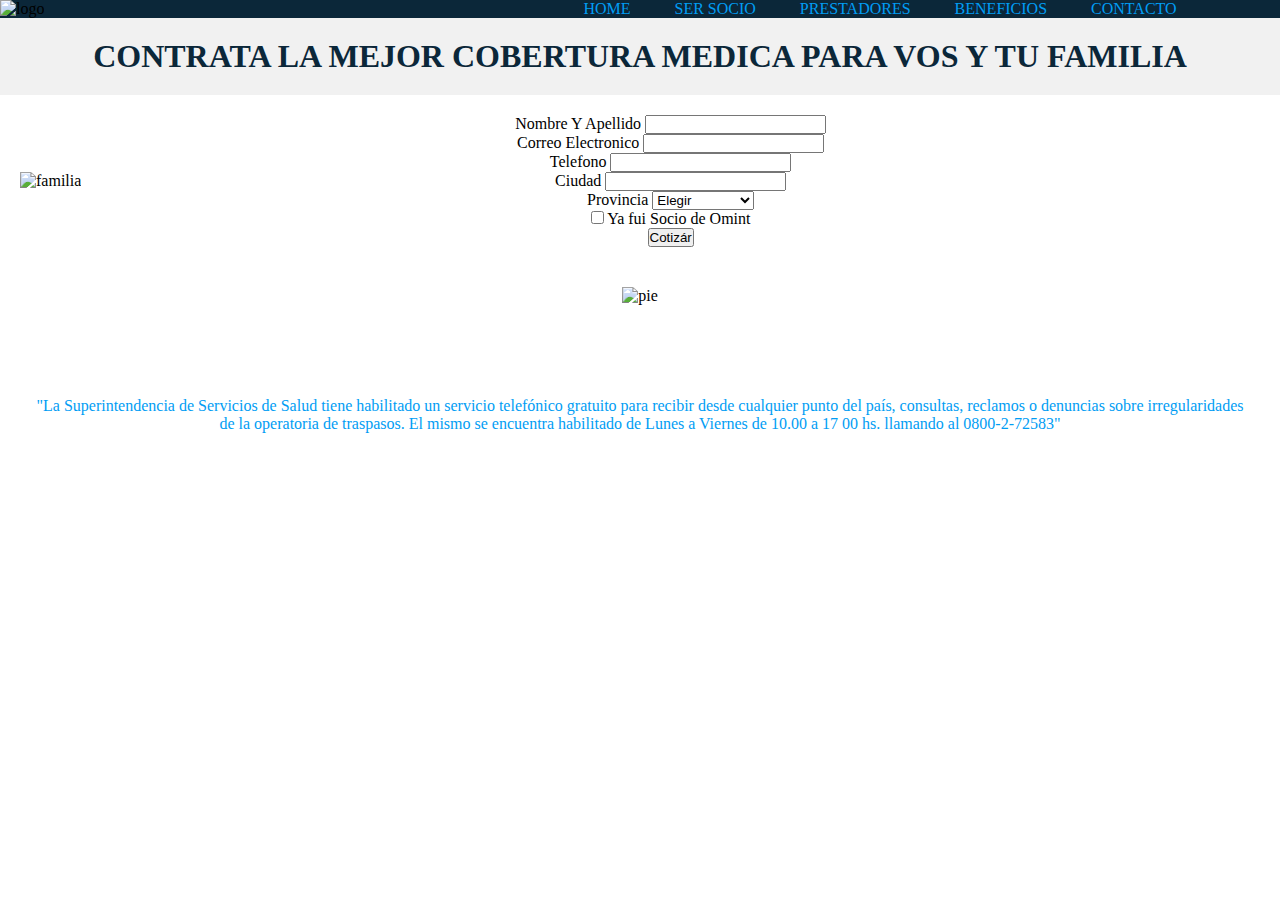
==== index.html @ cc1bbebd "agregue_form_bootstrap" ====
<!DOCTYPE html>
<html lang="en">
<head>
    <meta charset="UTF-8">
    <meta http-equiv="X-UA-Compatible" content="IE=edge">
    <meta name="viewport" content="width=device-width, initial-scale=1.0">
    <title>Omint</title>
    <link rel="stylesheet" href="./css/style.css">
    <link rel="shortcut icon" href="./imagenes/MOli.png" type="image/x-icon">
    <link href="https://cdn.jsdelivr.net/npm/bootstrap@5.2.1/dist/css/bootstrap.min.css" rel="stylesheet" integrity="sha384-iYQeCzEYFbKjA/T2uDLTpkwGzCiq6soy8tYaI1GyVh/UjpbCx/TYkiZhlZB6+fzT" crossorigin="anonymous">


</head>
<body>
<header>
    <div>
        <img src="./imagenes/LOGO-Omint-BLANCO-LLAMA-BLANCA-Cmn-minuscula blanco para header.png" alt="logo">
    </div>
    <nav>
        <ul>
            <li> <a href="./index.html">HOME</a>
            <li> <a href="./ser socio.html">SER SOCIO</a>
            <li> <a href="./planes.html">PRESTADORES</a>
            <li> <a href="./beneficios.html">BENEFICIOS</a>
            <li> <a href="./contacto.html">CONTACTO</a>
           
        </ul>
    </nav>

</header>

<section class="titulo_principal">
    <div>
        <h1>CONTRATA  LA  MEJOR  COBERTURA  MEDICA  PARA VOS Y TU FAMILIA</h1>
        </div>
</section>

<div class="principal"> 
    <div>
        <img src="./imagenes/familia home.jpg" alt="familia">
    </div>
      <!--  <div class="cotizador">
        <form action="" >
            <br><br><br>
            <div>
                <h2> Cotizá Online Tu Plan </h2>
            </div>
           <br><br><br><br>
            <div> 
                <label for="Nombre"> Nombre Y Apellido</label > 
                <input type="text" id=Nombre placeholder= "ingrese su nombre" required>
            </div>
        <div>
            <label for="mail">Correo Electronico</label>
            <input type="email id=mail" placeholder="lpicone@omint.com" required> 
        </div>
        <div>
            <label for="telefónico"> telefono</label>
            <input type="telefónico" placeholder="" required> 
        </div>
        <input type="submit" name="" id="">
        </div> -->
        <form class="row g-3">
            <div class="col-md-6">
              <label for="inputEmail4" class="form-label"
                ><font style="vertical-align: inherit"
                  ><font style="vertical-align: inherit"
                    >Nombre Y Apellido</font
                  ></font></label>
              <input type="email" class="form-control" id="Nombre" /></div>
            <div class="col-md-6">
              <label for="inputPassword4" class="form-label"
                ><font style="vertical-align: inherit"
                  ><font style="vertical-align: inherit"
                    >Correo Electronico</font
                  ></font></label>
              <input type="email" class="form-control" id="E-mail" /></div>
            <div class="col-12">
              <label for="inputAddress" class="form-label"
                ><font style="vertical-align: inherit"
                  ><font style="vertical-align: inherit">Telefono</font></font
                ></label>
              <input type="WhatsApp" class="form-control" id="WhatsApp" />
            </div>
            <!-- </div>  -->
            <div class="col-md-6">
              <label for="inputCity" class="form-label"
                ><font style="vertical-align: inherit"
                  ><font style="vertical-align: inherit">Ciudad</font></font
                ></label
              >
              <input type="text" class="form-control" id="inputCity" />
            </div>
            <div class="col-md-4">
              <label for="inputState" class="form-label"
                ><font style="vertical-align: inherit"
                  ><font style="vertical-align: inherit">Provincia</font></font
                ></label
              >
              <select id="inputState" class="form-select">
                <option selected="">
                  <font style="vertical-align: inherit"
                    ><font style="vertical-align: inherit">Elegir</font></font
                  >
                </option>
                <option>
                  <font style="vertical-align: inherit"
                    ><font style="vertical-align: inherit">Buenos Aires</font></font>
                </option>
                <option>
                  <font style="vertical-align: inherit"
                    ><font style="vertical-align: inherit">CABA</font></font>
                </option>
                <option>
                  <font style="vertical-align: inherit"
                    ><font style="vertical-align: inherit">Córdoba</font></font>
                </option>
                <option>
                  <font style="vertical-align: inherit"
                    ><font style="vertical-align: inherit">Mendoza</font></font>
                </option>
                <option>
                  <font style="vertical-align: inherit"
                    ><font style="vertical-align: inherit">Otra</font></font>
                </option>
              </select>
            </div>
            
             
            <div class="col-4">
              <div class="form-check">
                <input class="form-check-input" type="checkbox" id="gridCheck" />
                <label class="form-check-label" for="gridCheck"
                  ><font style="vertical-align: inherit"
                    ><font style="vertical-align: inherit">
                      Ya fui Socio de Omint
                    </font></font
                  ></label
                >
              </div>
            </div>
            <div class="col-12">
              <button type="submit" class="btn btn-primary">
                <font style="vertical-align: inherit"
                  ><font style="vertical-align: inherit">Cotizár</font></font
                >
              </button>
            </div>
          </form>
</div> 
   
<footer>
    <div class="pie_pagina"> 
    <img src="./imagenes/logos-pie-cartafusion_2_100px.png" alt="pie">
    </dIv>
    <dIv class="sssalud">
        <P>
            "La Superintendencia de Servicios de Salud tiene habilitado un servicio telefónico gratuito para recibir desde cualquier punto del país, consultas, reclamos o denuncias sobre irregularidades de la operatoria de traspasos. El mismo se encuentra habilitado de Lunes a Viernes de 10.00 a 17 00 hs. llamando al 0800-2-72583"
        </P>
    </dIv>
    <script src="https://cdn.jsdelivr.net/npm/bootstrap@5.2.1/dist/js/bootstrap.bundle.min.js" integrity="sha384-u1OknCvxWvY5kfmNBILK2hRnQC3Pr17a+RTT6rIHI7NnikvbZlHgTPOOmMi466C8" crossorigin="anonymous"></script>
</footer>






    
</body>
</html>
---- css/style.css ----
*{
    margin: 0;
    padding: 0;
    box-sizing: border-box;
   
 }



header { 
    background-color: #0b2739;
    display: flex;
    justify-content: space-between;
    height: auto;
    padding: auto;
    align-items: center;
    
}
header div img {
    justify-content: center;
    height: auto;
}
nav {
width: 800px;
height: auto;
text-align: center;



}
nav ul li {
   
    display: flex;
    text-decoration: none;
    display: inline;
    padding: 20px;
    list-style: none;   
}
nav ul li a {
    color: #019df4;
    text-decoration: none;
}

section{
    background-color: #f1f1f1;
    
}
.titulo_principal {
    color: #0b2739;
    justify-items: center;
    padding: 20px;
    align-items: center;
    height: auto;
    width: auto;
    text-align: center;
   
    
}
.contenido_central {
    display: flex;
    justify-content: space-between;
    padding: 20px;
    height: 500px;
    
}

 form {
    
    margin: auto;
    text-align: center;
    width: auto;
    justify-content: center;
    height: 100%;
 }
div.cotizador {
    background-color:#0b2739;
    display: flex;
    height: 424px;
    align-items: center;
    color: #019df4;
    justify-content: center;
    width: 100%;
}
.pie_pagina{
    justify-content: center;
    background-color:white;
    align-items: center;
    height: 100px;
    width: auto;
    text-align: center;
    padding: 20px;
 }
 .sssalud {
    text-align: center;
    padding: 10px;
    margin: 20px;
    color: #019df4;
 }

 div.principal{
    padding: 20px;
    height: auto;
    display: flex;
    justify-items: center;
    align-items: center;
    justify-content: space-between;
    
 }
div.datos {
    justify-content: center;
    text-align: justify;
    text-align: center;
    height: 100%;
    width: auto;
    margin: 50px;
}
div.google{
    height: 343px;
    width: 200px;
}
iframe.mapa{
    height: 343px;
    width: 340px;
}
div.foto-contacto{
    margin: 35px;
    justify-content: center;
    align-items: center;
    padding: 30px;
    margin-left: 30px;
}
section.planes_omint{
    background-color: #0b2739;
}
.contenedor_prestadores {
    display: flex;
    background-color: #0b2739;
    gap: 10px;
    padding: 30px;
    text-align: center;
    color: white;
    font-family: sans-serif;
    justify-content: space-between;
}

.clinicas img {
    width: 100%;
    height: auto;
    border: #019df4;
    border: solid 1px;
}
.contenedor_ventas{
    display: flex;
    background-color: #f1f1f1;
    margin: 30px;
    justify-content: space-between;
}

.ventas{
    justify-content: center;
   
}
form.form_padre{
    height: 100px;
    justify-content: center;
    align-items: center; 
}
div.ventas{
    color: #0b2739;
}
section.contacto{
    display: flex;
    justify-content: space-between;
    padding: 20px;
    height: 100%;
    width: 100%;
    gap: 10px;

}

div.contenedor-grid{
    display: grid;
    grid-template-columns: 1fr 1fr;
    grid-template-rows: 1fr 1fr;
    background-color:#f1f1f1;
    color: white;
    text-align: center;
    justify-items: center;
    justify-content: center;
    gap: 30px;
    margin: 30px;  
}
    
.hijo-grid{
    background-color: #0b2739;
  
 
}
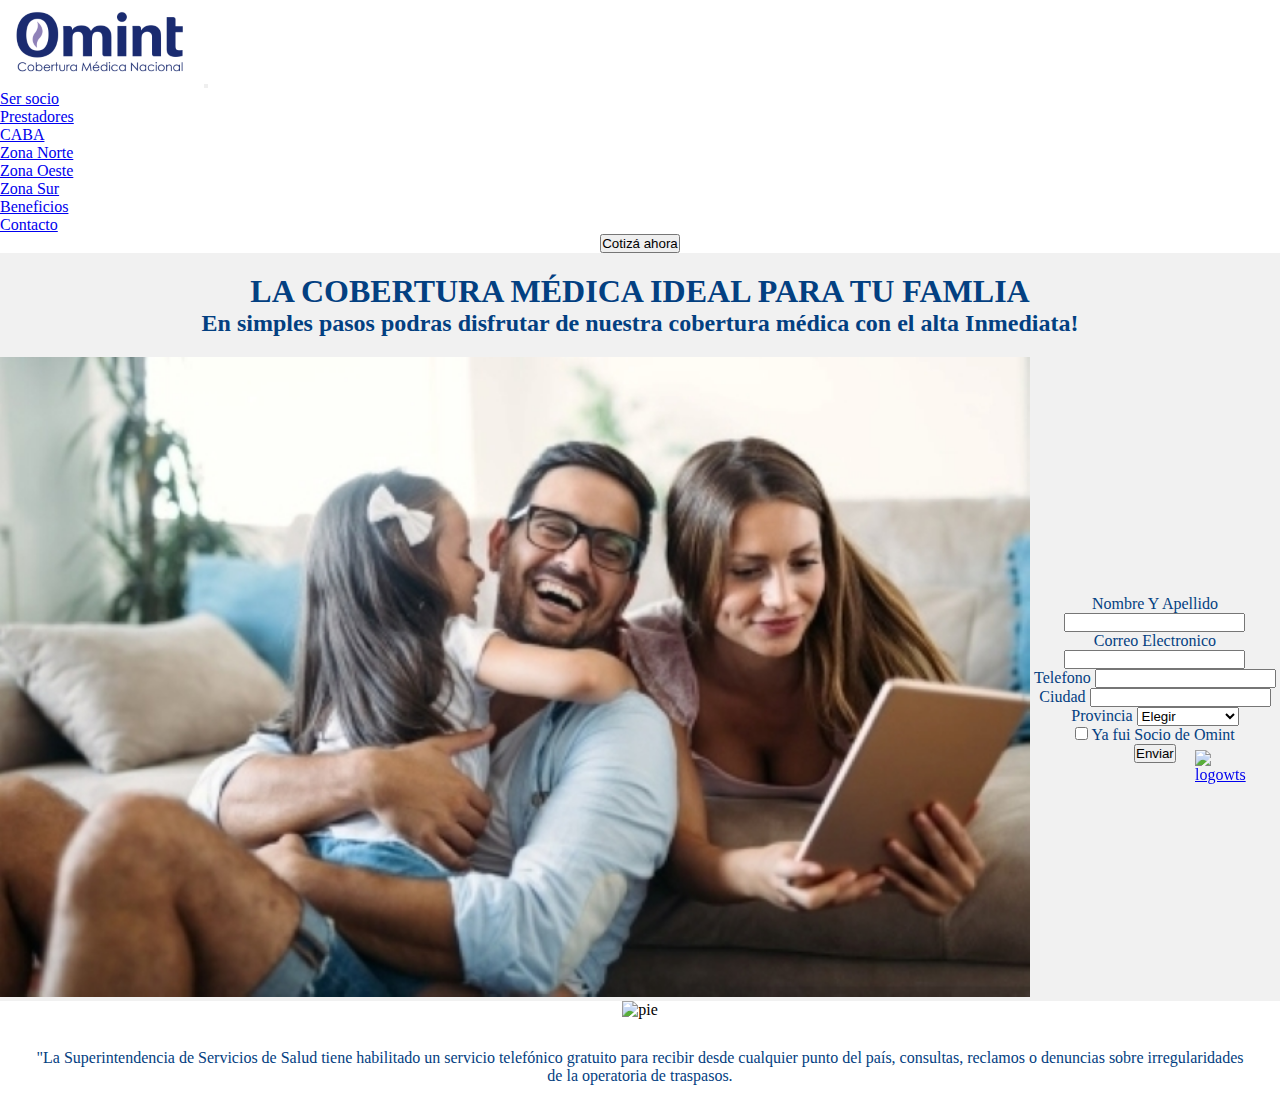
==== commit 67a11138: "cambionNav" ====
--- a/index.html
+++ b/index.html
@@ -4,85 +4,100 @@
     <meta charset="UTF-8">
     <meta http-equiv="X-UA-Compatible" content="IE=edge">
     <meta name="viewport" content="width=device-width, initial-scale=1.0">
-    <title>Omint</title>
+    <meta name="description" content="Con OMINT cotizá y ahorra hasta un 25% en la cuota de tu cobertura médica, cobertura para monotributistas, empleados, particulaes y empresas" > 
+    <meta name="keywords" content="Obra Social, Omint, prepaga, cuota, cambiar, Osde, planes, precios">
+    <title>OMINT PLANES DE SALUD </title>
+     <link href="https://cdn.jsdelivr.net/npm/bootstrap@5.2.1/dist/css/bootstrap.min.css" rel="stylesheet" integrity="sha384-iYQeCzEYFbKjA/T2uDLTpkwGzCiq6soy8tYaI1GyVh/UjpbCx/TYkiZhlZB6+fzT" crossorigin="anonymous">
+    <link rel="shortcut icon" href="./imagenes/MOli.png" type="image/x-icon">
     <link rel="stylesheet" href="./css/style.css">
-    <link rel="shortcut icon" href="./imagenes/MOli.png" type="image/x-icon">
-    <link href="https://cdn.jsdelivr.net/npm/bootstrap@5.2.1/dist/css/bootstrap.min.css" rel="stylesheet" integrity="sha384-iYQeCzEYFbKjA/T2uDLTpkwGzCiq6soy8tYaI1GyVh/UjpbCx/TYkiZhlZB6+fzT" crossorigin="anonymous">
-
-
 </head>
 <body>
-<header>
-    <div>
-        <img src="./imagenes/LOGO-Omint-BLANCO-LLAMA-BLANCA-Cmn-minuscula blanco para header.png" alt="logo">
-    </div>
-    <nav>
-        <ul>
-            <li> <a href="./index.html">HOME</a>
-            <li> <a href="./ser socio.html">SER SOCIO</a>
-            <li> <a href="./planes.html">PRESTADORES</a>
-            <li> <a href="./beneficios.html">BENEFICIOS</a>
-            <li> <a href="./contacto.html">CONTACTO</a>
+
+    <header>
+      <nav class="navbar navbar-expand-lg bg-light">
+        <div class="container-fluid">
+          <a class="navbar-brand" href=".//index.html+"><img src=".//imagenes/logo_omint_optimo.png" alt="Logo Omint"></a>
+          <button class="navbar-toggler" type="button" data-bs-toggle="collapse" data-bs-target="#navbarSupportedContent" aria-controls="navbarSupportedContent" aria-expanded="false" aria-label="Toggle navigation">
+            <span class="navbar-toggler-icon"></span>
+          </button>
+          <div class="collapse navbar-collapse" id="navbarSupportedContent">
+            <ul class="navbar-nav me-auto mb-2 mb-lg-0">
+              <!-- el li que esta debajo es el correcto, falta cambiar el color -->
+              <li class="nav-item">
+                <a class="btn btn-outline-primary" aria-current="page" href=".//ser socio.html">Ser socio</a>
+              </li>
+  
+              <li class="nav-item dropdown">
+                <a class="btn btn-outline-primary " href="#" role="button" data-bs-toggle="dropdown" aria-expanded="false">
+                  Prestadores
+                </a>
+                <ul class="dropdown-menu">
+                  <li><a class="dropdown-item" href=".//planes.html">CABA</a></li>
+                  <li><a class="dropdown-item" href=".//planes.html">Zona Norte</a></li>
+                  <li><a class="dropdown-item" href=".//planes.html">Zona Oeste</a></li>
+                  <li><a class="dropdown-item" href=".//planes.html">Zona Sur</a></li>
+                  
+                </ul>
+              </li>
+             
+              <li class="nav-item">
+                <a class="btn btn-outline-primary " aria-current="page" href=".//planes.html">Beneficios</a>
+              </li>
+              <li class="nav-item">
+                <a class="btn btn-outline-primary " aria-current="page" href=".//contacto.html">Contacto</a>
+              </li>
+
+            </ul>
+            <form class="d-flex" role="search">
            
-        </ul>
-    </nav>
+              <button class="btn btn-success" type="submit">Cotizá ahora</button>
+            </form>
+          </div>
+        </div>
+      </nav>
+  
+  </header>
 
-</header>
+<div class="b-wts"> 
+   <a style="width: 100%;" href="https://wa.me/message/ZKNY27NOEWDDI1"><img style="width:100%"  class="log.w"src=".//imagenes/whatsapp png.png" alt="logowts"></a> 
+  </div>
 
 <section class="titulo_principal">
     <div>
-        <h1>CONTRATA  LA  MEJOR  COBERTURA  MEDICA  PARA VOS Y TU FAMILIA</h1>
+        <h1>LA COBERTURA MÉDICA IDEAL PARA TU FAMLIA</h1>
+        <H2>En simples pasos podras  disfrutar de nuestra cobertura médica con el alta Inmediata!</H2>
+        
         </div>
 </section>
 
+
 <div class="principal"> 
-    <div>
+    <div class="flia">
         <img src="./imagenes/familia home.jpg" alt="familia">
     </div>
-      <!--  <div class="cotizador">
-        <form action="" >
-            <br><br><br>
-            <div>
-                <h2> Cotizá Online Tu Plan </h2>
-            </div>
-           <br><br><br><br>
-            <div> 
-                <label for="Nombre"> Nombre Y Apellido</label > 
-                <input type="text" id=Nombre placeholder= "ingrese su nombre" required>
-            </div>
-        <div>
-            <label for="mail">Correo Electronico</label>
-            <input type="email id=mail" placeholder="lpicone@omint.com" required> 
-        </div>
-        <div>
-            <label for="telefónico"> telefono</label>
-            <input type="telefónico" placeholder="" required> 
-        </div>
-        <input type="submit" name="" id="">
-        </div> -->
+     
         <form class="row g-3">
-            <div class="col-md-6">
-              <label for="inputEmail4" class="form-label"
+            <div class="col-12>
+              <label for="imput" class="form-label"
                 ><font style="vertical-align: inherit"
                   ><font style="vertical-align: inherit"
                     >Nombre Y Apellido</font
                   ></font></label>
-              <input type="email" class="form-control" id="Nombre" /></div>
-            <div class="col-md-6">
-              <label for="inputPassword4" class="form-label"
+              <input type="text" class="form-control" id="Nombre" required /></div>
+            <div class="col-12>
+              <label for="inputEmail4" class="form-label"
                 ><font style="vertical-align: inherit"
                   ><font style="vertical-align: inherit"
                     >Correo Electronico</font
                   ></font></label>
-              <input type="email" class="form-control" id="E-mail" /></div>
+              <input type="email" class="form-control" id="E-mail" required /></div>
             <div class="col-12">
-              <label for="inputAddress" class="form-label"
+              <label for="input" class="form-label"
                 ><font style="vertical-align: inherit"
                   ><font style="vertical-align: inherit">Telefono</font></font
                 ></label>
-              <input type="WhatsApp" class="form-control" id="WhatsApp" />
+              <input type=""  min="10" max="11" class="form-control" id="WhatsApp" required />
             </div>
-            <!-- </div>  -->
             <div class="col-md-6">
               <label for="inputCity" class="form-label"
                 ><font style="vertical-align: inherit"
@@ -142,7 +157,7 @@
             <div class="col-12">
               <button type="submit" class="btn btn-primary">
                 <font style="vertical-align: inherit"
-                  ><font style="vertical-align: inherit">Cotizár</font></font
+                  ><font style="vertical-align: inherit">Enviar</font></font
                 >
               </button>
             </div>
@@ -152,20 +167,14 @@
 <footer>
     <div class="pie_pagina"> 
     <img src="./imagenes/logos-pie-cartafusion_2_100px.png" alt="pie">
-    </dIv>
-    <dIv class="sssalud">
-        <P>
-            "La Superintendencia de Servicios de Salud tiene habilitado un servicio telefónico gratuito para recibir desde cualquier punto del país, consultas, reclamos o denuncias sobre irregularidades de la operatoria de traspasos. El mismo se encuentra habilitado de Lunes a Viernes de 10.00 a 17 00 hs. llamando al 0800-2-72583"
+    </div>
+    <div class="sssalud">
+        <P style="font-size: rm 1;">
+            "La Superintendencia de Servicios de Salud tiene habilitado un servicio telefónico gratuito para recibir desde cualquier punto del país, consultas, reclamos o denuncias sobre irregularidades de la operatoria de traspasos. 
         </P>
-    </dIv>
+    </div>
     <script src="https://cdn.jsdelivr.net/npm/bootstrap@5.2.1/dist/js/bootstrap.bundle.min.js" integrity="sha384-u1OknCvxWvY5kfmNBILK2hRnQC3Pr17a+RTT6rIHI7NnikvbZlHgTPOOmMi466C8" crossorigin="anonymous"></script>
 </footer>
 
-
-
-
-
-
-    
 </body>
 </html>--- a/css/style.css
+++ b/css/style.css
@@ -2,59 +2,38 @@
     margin: 0;
     padding: 0;
     box-sizing: border-box;
-   
- }
-
-
-
-header { 
-    background-color: #0b2739;
-    display: flex;
-    justify-content: space-between;
-    height: auto;
-    padding: auto;
-    align-items: center;
-    
-}
-header div img {
-    justify-content: center;
-    height: auto;
-}
-nav {
-width: 800px;
-height: auto;
-text-align: center;
-
-
-
-}
-nav ul li {
-   
-    display: flex;
-    text-decoration: none;
-    display: inline;
-    padding: 20px;
-    list-style: none;   
-}
-nav ul li a {
-    color: #019df4;
-    text-decoration: none;
+    
+   
+ }
+
+div.b-wts  {
+    position: fixed;
+    width: 60px;
+    height: 60px;
+    bottom: 90px;
+    right: 25px;
+    border-radius: 100%;
+    
+ }
+div.b-wts:hover {
+   background-color:#0b2739;
 }
 
 section{
     background-color: #f1f1f1;
+    text-align: center;
     
 }
 .titulo_principal {
-    color: #0b2739;
+    color: #034081;
     justify-items: center;
     padding: 20px;
     align-items: center;
     height: auto;
     width: auto;
     text-align: center;
-   
-    
+    font-family: Georgia, 'Times New Roman', Times, serif;
+
 }
 .contenido_central {
     display: flex;
@@ -64,6 +43,11 @@
     
 }
 
+.row.g-3{
+    margin: auto;
+    color: #034081;
+    
+}
  form {
     
     margin: auto;
@@ -71,8 +55,17 @@
     width: auto;
     justify-content: center;
     height: 100%;
- }
-div.cotizador {
+
+ }
+
+ @media  (max-width: 1200px){
+    div.principal{
+        flex-direction: column;
+    }
+
+ }
+
+ div.cotizador {
     background-color:#0b2739;
     display: flex;
     height: 424px;
@@ -81,32 +74,53 @@
     justify-content: center;
     width: 100%;
 }
+
 .pie_pagina{
     justify-content: center;
     background-color:white;
     align-items: center;
-    height: 100px;
-    width: auto;
-    text-align: center;
-    padding: 20px;
+    width: 100%;
+    text-align: center;
+    display: grid;
+   
+ }
+ div.pie_pagina img{
+    width: 100%;
+
  }
  .sssalud {
     text-align: center;
     padding: 10px;
     margin: 20px;
-    color: #019df4;
+    color: #034081;
+   
  }
 
  div.principal{
-    padding: 20px;
+    padding: auto;
     height: auto;
     display: flex;
     justify-items: center;
     align-items: center;
     justify-content: space-between;
-    
- }
-div.datos {
+    width: 100%;
+    background-color: #f1f1f1;
+    
+ }
+ div.flia{
+    height: auto;
+    width: 100%;
+ }
+ div.flia img{
+   
+    height: auto;
+    width: 100%;
+ }
+
+
+
+
+ div.datos {
     justify-content: center;
     text-align: justify;
     text-align: center;
@@ -114,87 +128,92 @@
     width: auto;
     margin: 50px;
 }
-div.google{
-    height: 343px;
-    width: 200px;
-}
+
 iframe.mapa{
     height: 343px;
     width: 340px;
 }
-div.foto-contacto{
-    margin: 35px;
-    justify-content: center;
-    align-items: center;
-    padding: 30px;
-    margin-left: 30px;
-}
+
 section.planes_omint{
     background-color: #0b2739;
 }
-.contenedor_prestadores {
-    display: flex;
-    background-color: #0b2739;
-    gap: 10px;
-    padding: 30px;
-    text-align: center;
-    color: white;
-    font-family: sans-serif;
-    justify-content: space-between;
-}
-
-.clinicas img {
-    width: 100%;
-    height: auto;
-    border: #019df4;
-    border: solid 1px;
-}
-.contenedor_ventas{
+
+.cont_ventas{
     display: flex;
     background-color: #f1f1f1;
-    margin: 30px;
-    justify-content: space-between;
+    margin: auto;
+    justify-content: space-between;
+    padding: 1rem;
+    
+}
+
+div.cont_ventas img {
+
+    width: 100%;
+    height: 100%;
+    padding: 1rem;
+}
+
+div.cont_ventas{
+   
+    display: flex;
+    justify-content: space-between;
+
+}
+@media  (max-width: 750px) {
+    .cont_ventas{
+        flex-direction: column;
+    }
 }
 
 .ventas{
     justify-content: center;
    
 }
-form.form_padre{
-    height: 100px;
-    justify-content: center;
-    align-items: center; 
-}
+
 div.ventas{
     color: #0b2739;
 }
-section.contacto{
-    display: flex;
-    justify-content: space-between;
-    padding: 20px;
-    height: 100%;
-    width: 100%;
-    gap: 10px;
-
-}
-
-div.contenedor-grid{
-    display: grid;
-    grid-template-columns: 1fr 1fr;
-    grid-template-rows: 1fr 1fr;
-    background-color:#f1f1f1;
-    color: white;
-    text-align: center;
-    justify-items: center;
-    justify-content: center;
-    gap: 30px;
-    margin: 30px;  
-}
-    
+
+
+.masBeneficios{
+    background-color: white;
+    color: #034081;
+    padding: 3%;
+}
 .hijo-grid{
-    background-color: #0b2739;
+   color: #034081;
+   justify-items: center;
+   justify-content: center;
+   text-align: center;
+   width: auto;
+   width: 100%; 
+   height: 100%;
   
- 
-}    
-
-
+} 
+
+
+@media  (max-width: 750px) {
+    .contenedor-grid {
+        
+        width: 100%;
+        text-align: center;
+        justify-content: center;
+        
+    }
+}
+@media  (min-width: 750px) {
+    .contenedor-grid {
+        display: grid;
+        grid-template-columns: 1fr 1fr;
+        grid-template-rows: 1fr 1fr;
+        color: #034081;
+        text-align: center;
+        justify-items: center;
+        justify-content: center;
+        gap: 5%;
+        margin: 2px; 
+        padding: 5%;
+       
+    }
+}